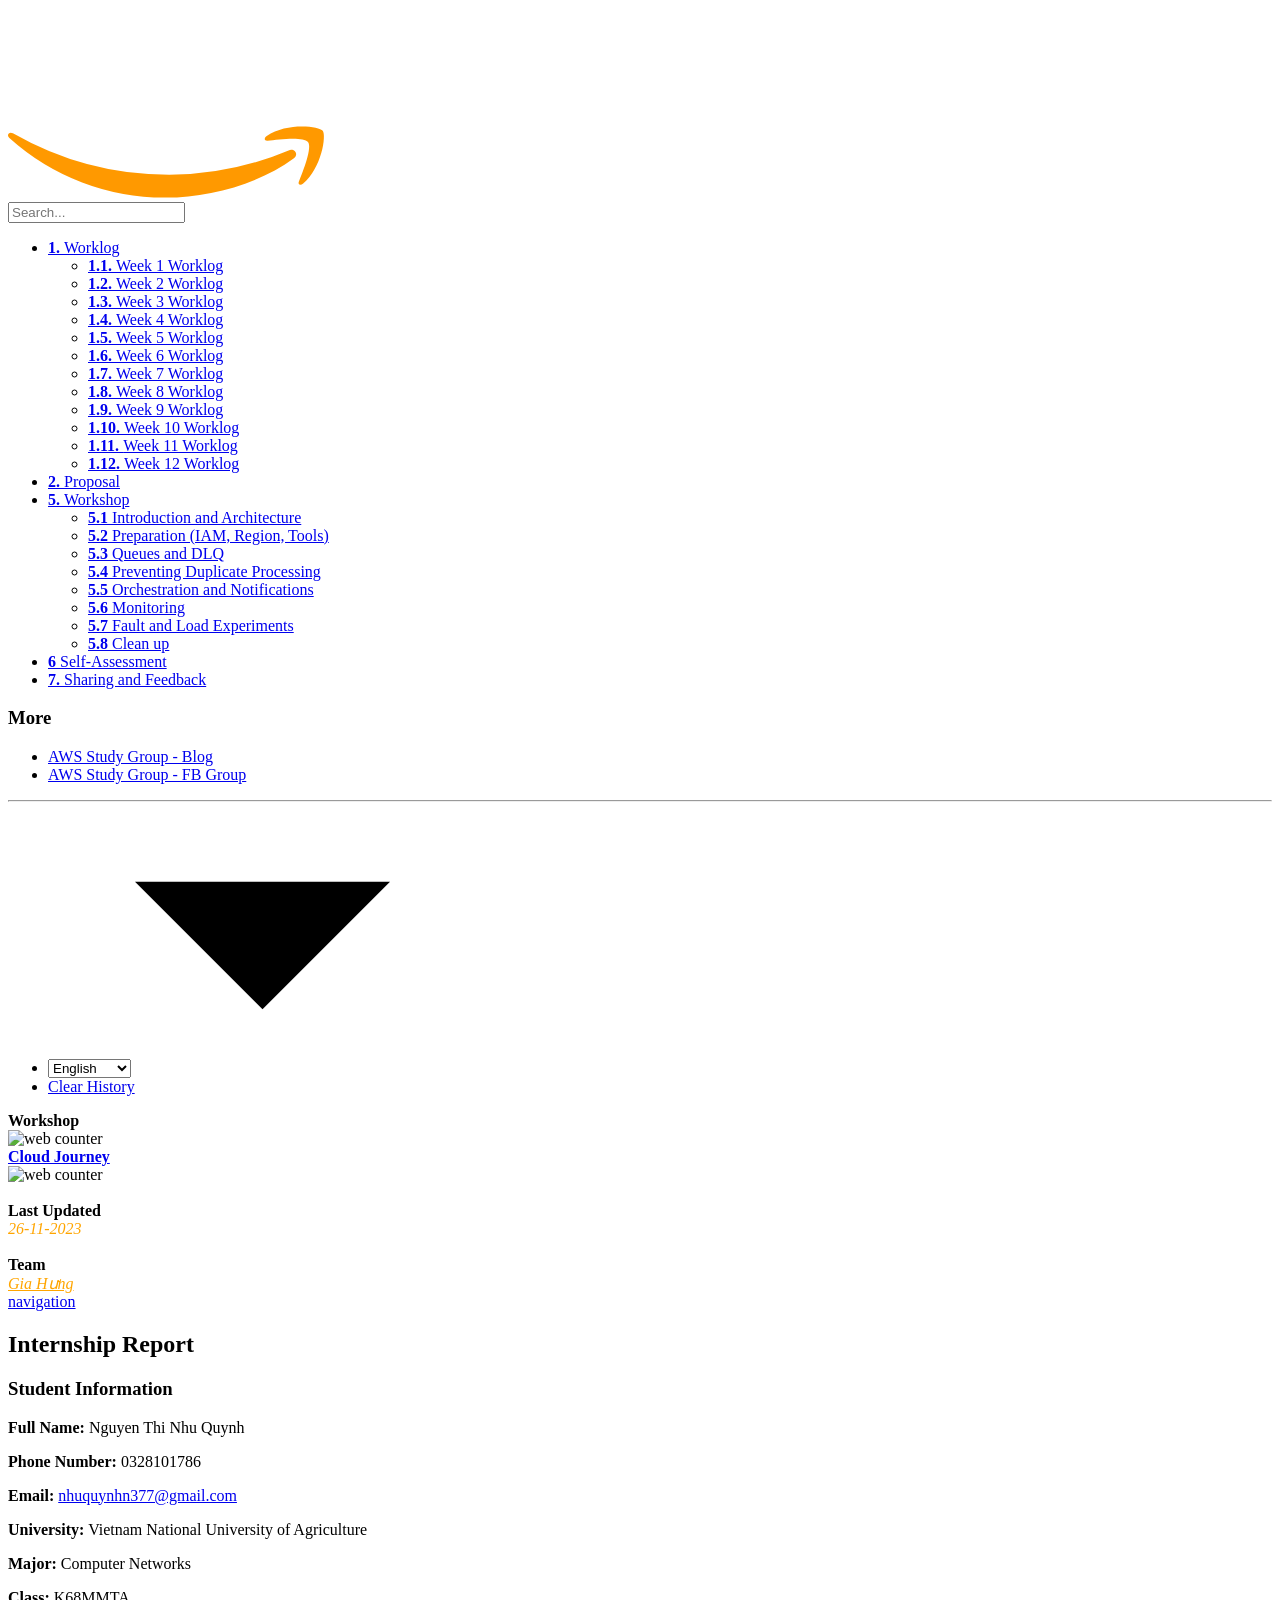
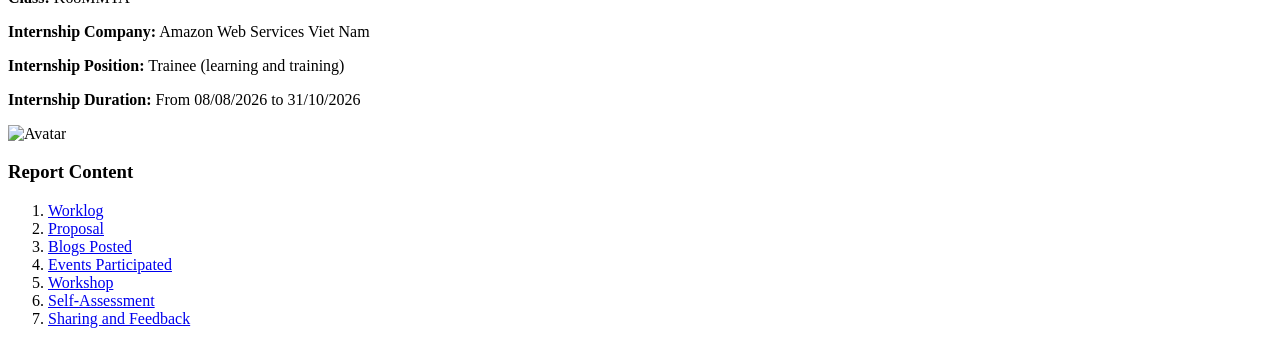
==== public/index.html @ 9fc56b3e "Initial commit: internship report" ====
<!DOCTYPE html>
<html lang="en" class="js csstransforms3d">
  <head><script src="/livereload.js?mindelay=10&amp;v=2&amp;port=1313&amp;path=livereload" data-no-instant defer></script>
    <meta charset="utf-8">
    <meta name="viewport" content="width=device-width, initial-scale=1.0">
    <meta name="generator" content="Hugo 0.169.0">
    <meta name="description" content="">
<meta name="author" content="journeyoftheaverageguy@gmail.com">

    <link rel="icon" href="/images/favicon.png" type="image/png">

    <title>Internship Report :: Internship Report.</title>

    
    <link href="/css/nucleus.css?1794845434" rel="stylesheet">
    <link href="/css/fontawesome-all.min.css?1794845434" rel="stylesheet">
    <link href="/css/hybrid.css?1794845434" rel="stylesheet">
    <link href="/css/featherlight.min.css?1794845434" rel="stylesheet">
    <link href="/css/perfect-scrollbar.min.css?1794845434" rel="stylesheet">
    <link href="/css/auto-complete.css?1794845434" rel="stylesheet">
    <link href="/css/atom-one-dark-reasonable.css?1794845434" rel="stylesheet">
    <link href="/css/theme.css?1794845434" rel="stylesheet">
    <link href="/css/hugo-theme.css?1794845434" rel="stylesheet">
    
    <link href="/css/theme-workshop.css?1794845434" rel="stylesheet">
    
    

    <script src="/js/jquery-3.3.1.min.js?1794845434"></script>

    <style>
      :root #header + #content > #left > #rlblock_left{
          display:none !important;
      }
      
    </style>
    
  </head>
  <body class="" data-url="/">
    <nav id="sidebar" class="showVisitedLinks">



  <div id="header-wrapper">
    <div id="header">
      <a id="logo" href="/">

<svg id="Layer_1" data-name="Layer 1" xmlns="http://www.w3.org/2000/svg" viewBox="0 0 60 30" width="30%"><defs><style>.cls-1{fill:#fff;}.cls-2{fill:#f90;fill-rule:evenodd;}</style></defs><title>AWS-Logo_White-Color</title><path class="cls-1" d="M14.09,10.85a4.7,4.7,0,0,0,.19,1.48,7.73,7.73,0,0,0,.54,1.19.77.77,0,0,1,.12.38.64.64,0,0,1-.32.49l-1,.7a.83.83,0,0,1-.44.15.69.69,0,0,1-.49-.23,3.8,3.8,0,0,1-.6-.77q-.25-.42-.51-1a6.14,6.14,0,0,1-4.89,2.3,4.54,4.54,0,0,1-3.32-1.19,4.27,4.27,0,0,1-1.22-3.2A4.28,4.28,0,0,1,3.61,7.75,6.06,6.06,0,0,1,7.69,6.46a12.47,12.47,0,0,1,1.76.13q.92.13,1.91.36V5.73a3.65,3.65,0,0,0-.79-2.66A3.81,3.81,0,0,0,7.86,2.3a7.71,7.71,0,0,0-1.79.22,12.78,12.78,0,0,0-1.79.57,4.55,4.55,0,0,1-.58.22l-.26,0q-.35,0-.35-.52V2a1.09,1.09,0,0,1,.12-.58,1.2,1.2,0,0,1,.47-.35A10.88,10.88,0,0,1,5.77.32,10.19,10.19,0,0,1,8.36,0a6,6,0,0,1,4.35,1.35,5.49,5.49,0,0,1,1.38,4.09ZM7.34,13.38a5.36,5.36,0,0,0,1.72-.31A3.63,3.63,0,0,0,10.63,12,2.62,2.62,0,0,0,11.19,11a5.63,5.63,0,0,0,.16-1.44v-.7a14.35,14.35,0,0,0-1.53-.28,12.37,12.37,0,0,0-1.56-.1,3.84,3.84,0,0,0-2.47.67A2.34,2.34,0,0,0,5,11a2.35,2.35,0,0,0,.61,1.76A2.4,2.4,0,0,0,7.34,13.38Zm13.35,1.8a1,1,0,0,1-.64-.16,1.3,1.3,0,0,1-.35-.65L15.81,1.51a3,3,0,0,1-.15-.67.36.36,0,0,1,.41-.41H17.7a1,1,0,0,1,.65.16,1.4,1.4,0,0,1,.33.65l2.79,11,2.59-11A1.17,1.17,0,0,1,24.39.6a1.1,1.1,0,0,1,.67-.16H26.4a1.1,1.1,0,0,1,.67.16,1.17,1.17,0,0,1,.32.65L30,12.39,32.88,1.25A1.39,1.39,0,0,1,33.22.6a1,1,0,0,1,.65-.16h1.54a.36.36,0,0,1,.41.41,1.36,1.36,0,0,1,0,.26,3.64,3.64,0,0,1-.12.41l-4,12.86a1.3,1.3,0,0,1-.35.65,1,1,0,0,1-.64.16H29.25a1,1,0,0,1-.67-.17,1.26,1.26,0,0,1-.32-.67L25.67,3.64,23.11,14.34a1.26,1.26,0,0,1-.32.67,1,1,0,0,1-.67.17Zm21.36.44a11.28,11.28,0,0,1-2.56-.29,7.44,7.44,0,0,1-1.92-.67,1,1,0,0,1-.61-.93v-.84q0-.52.38-.52a.9.9,0,0,1,.31.06l.42.17a8.77,8.77,0,0,0,1.83.58,9.78,9.78,0,0,0,2,.2,4.48,4.48,0,0,0,2.43-.55,1.76,1.76,0,0,0,.86-1.57,1.61,1.61,0,0,0-.45-1.16A4.29,4.29,0,0,0,43,9.22l-2.41-.76A5.15,5.15,0,0,1,38,6.78a3.94,3.94,0,0,1-.83-2.41,3.7,3.7,0,0,1,.45-1.85,4.47,4.47,0,0,1,1.19-1.37A5.27,5.27,0,0,1,40.51.29,7.4,7.4,0,0,1,42.6,0a8.87,8.87,0,0,1,1.12.07q.57.07,1.08.19t.95.26a4.27,4.27,0,0,1,.7.29,1.59,1.59,0,0,1,.49.41.94.94,0,0,1,.15.55v.79q0,.52-.38.52a1.76,1.76,0,0,1-.64-.2,7.74,7.74,0,0,0-3.2-.64,4.37,4.37,0,0,0-2.21.47,1.6,1.6,0,0,0-.79,1.48,1.58,1.58,0,0,0,.49,1.18,4.94,4.94,0,0,0,1.83.92L44.55,7a5.08,5.08,0,0,1,2.57,1.6A3.76,3.76,0,0,1,47.9,11a4.21,4.21,0,0,1-.44,1.93,4.4,4.4,0,0,1-1.21,1.47,5.43,5.43,0,0,1-1.85.93A8.25,8.25,0,0,1,42.05,15.62Z"></path><path class="cls-2" d="M45.19,23.81C39.72,27.85,31.78,30,25,30A36.64,36.64,0,0,1,.22,20.57c-.51-.46-.06-1.09.56-.74A49.78,49.78,0,0,0,25.53,26.4,49.23,49.23,0,0,0,44.4,22.53C45.32,22.14,46.1,23.14,45.19,23.81Z"></path><path class="cls-2" d="M47.47,21.21c-.7-.9-4.63-.42-6.39-.21-.53.06-.62-.4-.14-.74,3.13-2.2,8.27-1.57,8.86-.83s-.16,5.89-3.09,8.35c-.45.38-.88.18-.68-.32C46.69,25.8,48.17,22.11,47.47,21.21Z"></path></svg>

</a>

    </div>
    
        <div class="searchbox">
    <label for="search-by"><i class="fas fa-search"></i></label>
    <input data-search-input id="search-by" type="search" placeholder="Search...">
    <span data-search-clear=""><i class="fas fa-times"></i></span>
</div>

<script type="text/javascript" src="/js/lunr.min.js?1794845434"></script>
<script type="text/javascript" src="/js/auto-complete.js?1794845434"></script>
<script type="text/javascript">
    
        var baseurl = "http:\/\/localhost:1313\/";
    
</script>
<script type="text/javascript" src="/js/search.js?1794845434"></script>

    
  </div>

    <div class="highlightable">
    <ul class="topics">

        
          
          




 
  
    
    <li data-nav-id="/1-worklog/" title="Worklog" class="dd-item 
        
        
        
        ">
      <a href="/1-worklog/">
          <b> 1. </b> Worklog
          
            <i class="fas fa-check read-icon"></i>
          
      </a>
      
      
        <ul>
          
          
            
          
          
          
        
          
            
            




 
  
    
    <li data-nav-id="/1-worklog/1.1-week1-worklog/" title="Week 1 Worklog" class="dd-item 
        
        
        
        ">
      <a href="/1-worklog/1.1-week1-worklog/">
           <b> 1.1. </b> Week 1 Worklog
          
            <i class="fas fa-check read-icon"></i>
          
      </a>
      
              
    </li>
  
 

            
          
            
            




 
  
    
    <li data-nav-id="/1-worklog/1.2-week2-worklog/" title="Week 2 Worklog" class="dd-item 
        
        
        
        ">
      <a href="/1-worklog/1.2-week2-worklog/">
           <b> 1.2. </b> Week 2 Worklog
          
            <i class="fas fa-check read-icon"></i>
          
      </a>
      
              
    </li>
  
 

            
          
            
            




 
  
    
    <li data-nav-id="/1-worklog/1.3-week3-worklog/" title="Week 3 Worklog" class="dd-item 
        
        
        
        ">
      <a href="/1-worklog/1.3-week3-worklog/">
           <b> 1.3. </b> Week 3 Worklog
          
            <i class="fas fa-check read-icon"></i>
          
      </a>
      
              
    </li>
  
 

            
          
            
            




 
  
    
    <li data-nav-id="/1-worklog/1.4-week4-worklog/" title="Week 4 Worklog" class="dd-item 
        
        
        
        ">
      <a href="/1-worklog/1.4-week4-worklog/">
           <b> 1.4. </b> Week 4 Worklog
          
            <i class="fas fa-check read-icon"></i>
          
      </a>
      
              
    </li>
  
 

            
          
            
            




 
  
    
    <li data-nav-id="/1-worklog/1.5-week5-worklog/" title="Week 5 Worklog" class="dd-item 
        
        
        
        ">
      <a href="/1-worklog/1.5-week5-worklog/">
           <b> 1.5. </b> Week 5 Worklog
          
            <i class="fas fa-check read-icon"></i>
          
      </a>
      
              
    </li>
  
 

            
          
            
            




 
  
    
    <li data-nav-id="/1-worklog/1.6-week6-worklog/" title="Week 6 Worklog" class="dd-item 
        
        
        
        ">
      <a href="/1-worklog/1.6-week6-worklog/">
           <b> 1.6. </b> Week 6 Worklog
          
            <i class="fas fa-check read-icon"></i>
          
      </a>
      
              
    </li>
  
 

            
          
            
            




 
  
    
      <li data-nav-id="/1-worklog/1.7-week7-worklog/1.7-week_index/" title="Week 7 Worklog" class="dd-item ">
        <a href="/1-worklog/1.7-week7-worklog/1.7-week_index/">
         <b> 1.7. </b> Week 7 Worklog
        <i class="fas fa-check read-icon"></i>
        </a>
    </li>
     
  
 

            
          
            
            




 
  
    
    <li data-nav-id="/1-worklog/1.8-week8-worklog/" title="Week 8 Worklog" class="dd-item 
        
        
        
        ">
      <a href="/1-worklog/1.8-week8-worklog/">
           <b> 1.8. </b> Week 8 Worklog
          
            <i class="fas fa-check read-icon"></i>
          
      </a>
      
              
    </li>
  
 

            
          
            
            




 
  
    
    <li data-nav-id="/1-worklog/1.9-week9-worklog/" title="Week 9 Worklog" class="dd-item 
        
        
        
        ">
      <a href="/1-worklog/1.9-week9-worklog/">
           <b> 1.9. </b> Week 9 Worklog
          
            <i class="fas fa-check read-icon"></i>
          
      </a>
      
              
    </li>
  
 

            
          
            
            




 
  
    
    <li data-nav-id="/1-worklog/1.10-week10-worklog/" title="Week 10 Worklog" class="dd-item 
        
        
        
        ">
      <a href="/1-worklog/1.10-week10-worklog/">
           <b> 1.10. </b> Week 10 Worklog
          
            <i class="fas fa-check read-icon"></i>
          
      </a>
      
              
    </li>
  
 

            
          
            
            




 
  
    
    <li data-nav-id="/1-worklog/1.11-week11-worklog/" title="Week 11 Worklog" class="dd-item 
        
        
        
        ">
      <a href="/1-worklog/1.11-week11-worklog/">
           <b> 1.11. </b> Week 11 Worklog
          
            <i class="fas fa-check read-icon"></i>
          
      </a>
      
              
    </li>
  
 

            
          
            
            




 
  
    
    <li data-nav-id="/1-worklog/1.12-week12-worklog/" title="Week 12 Worklog" class="dd-item 
        
        
        
        ">
      <a href="/1-worklog/1.12-week12-worklog/">
           <b> 1.12. </b> Week 12 Worklog
          
            <i class="fas fa-check read-icon"></i>
          
      </a>
      
              
    </li>
  
 

            
          
        
        </ul>
              
    </li>
  
 

          
          




 
  
    
    <li data-nav-id="/2-proposal/" title="Proposal" class="dd-item 
        
        
        
        ">
      <a href="/2-proposal/">
           <b> 2. </b> Proposal
          
            <i class="fas fa-check read-icon"></i>
          
      </a>
      
              
    </li>
  
 

          
          




 
  
    
    <li data-nav-id="/5-workshop/" title="Workshop" class="dd-item 
        
        
        
        ">
      <a href="/5-workshop/">
           <b> 5. </b> Workshop
          
            <i class="fas fa-check read-icon"></i>
          
      </a>
      
      
        <ul>
          
          
            
          
          
          
        
          
            
            




 
  
    
    <li data-nav-id="/5-workshop/5.1-introduction/" title="Introduction and Architecture" class="dd-item 
        
        
        
        ">
      <a href="/5-workshop/5.1-introduction/">
           <b> 5.1 </b> Introduction and Architecture
          
            <i class="fas fa-check read-icon"></i>
          
      </a>
      
              
    </li>
  
 

            
          
            
            




 
  
    
    <li data-nav-id="/5-workshop/5.2-prerequisite/" title="Preparation (IAM, Region, Tools)" class="dd-item 
        
        
        
        ">
      <a href="/5-workshop/5.2-prerequisite/">
           <b> 5.2 </b> Preparation (IAM, Region, Tools)
          
            <i class="fas fa-check read-icon"></i>
          
      </a>
      
              
    </li>
  
 

            
          
            
            




 
  
    
    <li data-nav-id="/5-workshop/5.3-sqs-dlq/" title="Queues and DLQ" class="dd-item 
        
        
        
        ">
      <a href="/5-workshop/5.3-sqs-dlq/">
           <b> 5.3 </b> Queues and DLQ
          
            <i class="fas fa-check read-icon"></i>
          
      </a>
      
              
    </li>
  
 

            
          
            
            




 
  
    
    <li data-nav-id="/5-workshop/5.4-idempotency/" title="Preventing Duplicate Processing" class="dd-item 
        
        
        
        ">
      <a href="/5-workshop/5.4-idempotency/">
           <b> 5.4 </b> Preventing Duplicate Processing
          
            <i class="fas fa-check read-icon"></i>
          
      </a>
      
              
    </li>
  
 

            
          
            
            




 
  
    
    <li data-nav-id="/5-workshop/5.5-orchestration/" title="Orchestration and Notifications" class="dd-item 
        
        
        
        ">
      <a href="/5-workshop/5.5-orchestration/">
           <b> 5.5 </b> Orchestration and Notifications
          
            <i class="fas fa-check read-icon"></i>
          
      </a>
      
              
    </li>
  
 

            
          
            
            




 
  
    
    <li data-nav-id="/5-workshop/5.6-monitoring/" title="Monitoring" class="dd-item 
        
        
        
        ">
      <a href="/5-workshop/5.6-monitoring/">
           <b> 5.6 </b> Monitoring
          
            <i class="fas fa-check read-icon"></i>
          
      </a>
      
              
    </li>
  
 

            
          
            
            




 
  
    
    <li data-nav-id="/5-workshop/5.7-experiment/" title="Fault and Load Experiments" class="dd-item 
        
        
        
        ">
      <a href="/5-workshop/5.7-experiment/">
           <b> 5.7 </b> Fault and Load Experiments
          
            <i class="fas fa-check read-icon"></i>
          
      </a>
      
              
    </li>
  
 

            
          
            
            




 
  
    
    <li data-nav-id="/5-workshop/5.8-clean-up/" title="Clean up" class="dd-item 
        
        
        
        ">
      <a href="/5-workshop/5.8-clean-up/">
           <b> 5.8 </b> Clean up
          
            <i class="fas fa-check read-icon"></i>
          
      </a>
      
              
    </li>
  
 

            
          
        
        </ul>
              
    </li>
  
 

          
          




 
  
    
    <li data-nav-id="/6-self-assessment/" title="Self-Assessment" class="dd-item 
        
        
        
        ">
      <a href="/6-self-assessment/">
           <b> 6 </b> Self-Assessment
          
            <i class="fas fa-check read-icon"></i>
          
      </a>
      
              
    </li>
  
 

          
          




 
  
    
    <li data-nav-id="/7-sharing-and-feedback/" title="Sharing and Feedback" class="dd-item 
        
        
        
        ">
      <a href="/7-sharing-and-feedback/">
           <b> 7. </b> Sharing and Feedback
          
            <i class="fas fa-check read-icon"></i>
          
      </a>
      
              
    </li>
  
 

          
         
    </ul>

    
    
      <section id="shortcuts">
        <h3>More</h3>
        <ul>
          
              <li> 
                  <a class="padding" href="https://aws.amazon.com/blogs"><i class='fab fa-aws'></i> AWS Study Group - Blog</a>
              </li>
          
              <li> 
                  <a class="padding" href="https://www.facebook.com/groups/awsstudygroupfcj"><i class='fab fa-facebook'></i> AWS Study Group - FB Group</a>
              </li>
          
        </ul>
      </section>
    

    
    <section id="prefooter">
      <hr/>
      <ul>
      
        <li>
          <a class="padding">
            <i class="fas fa-language fa-fw"></i>
          <div class="select-style">
            <select id="select-language" onchange="location = this.value;">
          
          
          
              
              
                  
                    
                    
                      <option id="en" value="http://localhost:1313/" selected>English</option>
                    
                  
              
                  
              
          
              
              
                  
              
                  
                    
                    
                      <option id="vi" value="http://localhost:1313/vi/">Tiếng Việt</option>
                    
                  
              
          
        </select>
        <svg version="1.1" id="Capa_1" xmlns="http://www.w3.org/2000/svg" xmlns:xlink="http://www.w3.org/1999/xlink" x="0px" y="0px"
          width="255px" height="255px" viewBox="0 0 255 255" style="enable-background:new 0 0 255 255;" xml:space="preserve">
          <g>
            <g id="arrow-drop-down">
              <polygon points="0,63.75 127.5,191.25 255,63.75 		" />
            </g>
          </g>
        </svg>
        </div>
        </a>
        </li>
      
      
      
        <li><a class="padding" href="#" data-clear-history-toggle=""><i class="fas fa-history fa-fw"></i> Clear History</a></li>
      
      </ul>
    </section>
    
    <section id="footer">
      <left>
    
     <b> Workshop</b> <br>
    <img src="https://hitwebcounter.com/counter/counter.php?page=7830891&style=0038&nbdigits=9&type=page&initCount=0" title="Migrate" Alt="web counter"   border="0" /></a>  <br>
     <b> <a href="https://cloudjourney.awsstudygroup.com/">Cloud Journey</a></b> <br>
    <img src="https://hitwebcounter.com/counter/counter.php?page=7830807&style=0038&nbdigits=9&type=page&initCount=0" title="Total CLoud Journey" Alt="web counter"   border="0"   />
     
</left>
<left>
    <br>
    <br>
        <b> Last Updated </b> <br>
        <i><font color=orange>26-11-2023</font></i>
    </left>
    <left>
        <br>
        <br>
            <b> Team </b> <br>
           
            <i>
                <a href="https://www.linkedin.com/in/jotaguy"  style="color:orange">Gia Hưng</a>
        </i>
        </left>

<script async defer src="https://buttons.github.io/buttons.js"></script>

    </section>
  </div>
</nav>




        <section id="body">
        <div id="overlay"></div>
        <div class="padding highlightable">
              
        <div id="head-tags">
        
        </div>
        
        <div id="body-inner">
          

        

<span id="sidebar-toggle-span">
<a href="#" id="sidebar-toggle" data-sidebar-toggle=""><i class="fas fa-bars"></i> navigation</a>
</span>

 
<h1 id="internship-report">Internship Report</h1>
<h3 id="student-information">Student Information</h3>
<p><strong>Full Name:</strong> Nguyen Thi Nhu Quynh</p>
<p><strong>Phone Number:</strong> 0328101786</p>
<p><strong>Email:</strong> <a href="mailto:nhuquynhn377@gmail.com">nhuquynhn377@gmail.com</a></p>
<p><strong>University:</strong> Vietnam National University of Agriculture</p>
<p><strong>Major:</strong> Computer Networks</p>
<p><strong>Class:</strong> K68MMTA</p>
<p><strong>Internship Company:</strong> Amazon Web Services Viet Nam</p>
<p><strong>Internship Position:</strong> Trainee (learning and training)</p>
<p><strong>Internship Duration:</strong> From 08/08/2026 to 31/10/2026</p>
<p><img src="/images/avatar/avatar.jpg" alt="Avatar"></p>
<h3 id="report-content">Report Content</h3>
<ol>
<li><a href="/1-worklog/">Worklog</a></li>
<li><a href="/2-proposal/">Proposal</a></li>
<li><a href="3-blogsposted/">Blogs Posted</a></li>
<li><a href="4-eventsparticipated/">Events Participated</a></li>
<li><a href="/5-workshop/">Workshop</a></li>
<li><a href="/6-self-assessment/">Self-Assessment</a></li>
<li><a href="7-sharing-feedback/">Sharing and Feedback</a></li>
</ol>
	
  
        
        </div> 
        

      </div>

    <div id="navigation">
        
        
        
        
            
            
                
                    
                    
                
                

                    
                    
                        
                    
                    

                    
                        
            
            
                
                    
                        
                        
                    
                
                

                    
                    
                        
                    
                    

                    
                        
            
            
                
                    
                
                

                    
                    
                    

                    
            
        
                    
                        
            
            
                
                    
                
                

                    
                    
                    

                    
            
        
                    
                        
            
            
                
                    
                
                

                    
                    
                    

                    
            
        
                    
                        
            
            
                
                    
                
                

                    
                    
                    

                    
            
        
                    
                        
            
            
                
                    
                
                

                    
                    
                    

                    
            
        
                    
                        
            
            
                
                    
                
                

                    
                    
                    

                    
            
        
                    
                        
            
            
                
                    
                
                

                    
                    
                    

                    
            
        
                    
                        
            
            
                
                    
                
                

                    
                    
                    

                    
            
        
                    
                        
            
            
                
                    
                
                

                    
                    
                    

                    
            
        
                    
                        
            
            
                
                    
                
                

                    
                    
                    

                    
            
        
                    
                        
            
            
                
                    
                
                

                    
                    
                    

                    
            
        
                    
                        
            
            
                
                    
                
                

                    
                    
                    

                    
            
        
                    
            
        
                    
                        
            
            
                
                    
                
                

                    
                    
                    

                    
            
        
                    
                        
            
            
                
                    
                
                

                    
                    
                        
                    
                    

                    
                        
            
            
                
                    
                
                

                    
                    
                    

                    
            
        
                    
                        
            
            
                
                    
                
                

                    
                    
                    

                    
            
        
                    
                        
            
            
                
                    
                
                

                    
                    
                    

                    
            
        
                    
                        
            
            
                
                    
                
                

                    
                    
                    

                    
            
        
                    
                        
            
            
                
                    
                
                

                    
                    
                    

                    
            
        
                    
                        
            
            
                
                    
                
                

                    
                    
                    

                    
            
        
                    
                        
            
            
                
                    
                
                

                    
                    
                    

                    
            
        
                    
                        
            
            
                
                    
                
                

                    
                    
                    

                    
            
        
                    
            
        
                    
                        
            
            
                
                    
                
                

                    
                    
                    

                    
            
        
                    
                        
            
            
                
                    
                
                

                    
                    
                    

                    
            
        
                    
            
        
        
        


	 
	 
		
		
			<a class="nav nav-next" href="/1-worklog/" title="Worklog" style="margin-right: 0px;"><i class="fa fa-chevron-right"></i></a>
		
	
    </div>

    </section>
    
    <div style="left: -1000px; overflow: scroll; position: absolute; top: -1000px; border: none; box-sizing: content-box; height: 200px; margin: 0px; padding: 0px; width: 200px;">
      <div style="border: none; box-sizing: content-box; height: 200px; margin: 0px; padding: 0px; width: 200px;"></div>
    </div>
    <script src="/js/clipboard.min.js?1794845434"></script>
    <script src="/js/perfect-scrollbar.min.js?1794845434"></script>
    <script src="/js/perfect-scrollbar.jquery.min.js?1794845434"></script>
    <script src="/js/jquery.sticky.js?1794845434"></script>
    <script src="/js/featherlight.min.js?1794845434"></script>
    <script src="/js/highlight.pack.js?1794845434"></script>
    <script>hljs.initHighlightingOnLoad();</script>
    <script src="/js/modernizr.custom-3.6.0.js?1794845434"></script>
    <script src="/js/learn.js?1794845434"></script>
    <script src="/js/hugo-learn.js?1794845434"></script>

    <link href="/mermaid/mermaid.css?1794845434" rel="stylesheet" />
    <script src="/mermaid/mermaid.js?1794845434"></script>
    <script>
        mermaid.initialize({ startOnLoad: true });
    </script>
    <script>
  (function(i,s,o,g,r,a,m){i['GoogleAnalyticsObject']=r;i[r]=i[r]||function(){
  (i[r].q=i[r].q||[]).push(arguments)},i[r].l=1*new Date();a=s.createElement(o),
  m=s.getElementsByTagName(o)[0];a.async=1;a.src=g;m.parentNode.insertBefore(a,m)
  })(window,document,'script','https://www.google-analytics.com/analytics.js','ga');

  ga('create', 'UA-158079754-2', 'auto');
  ga('send', 'pageview');

</script>
  </body>
</html>
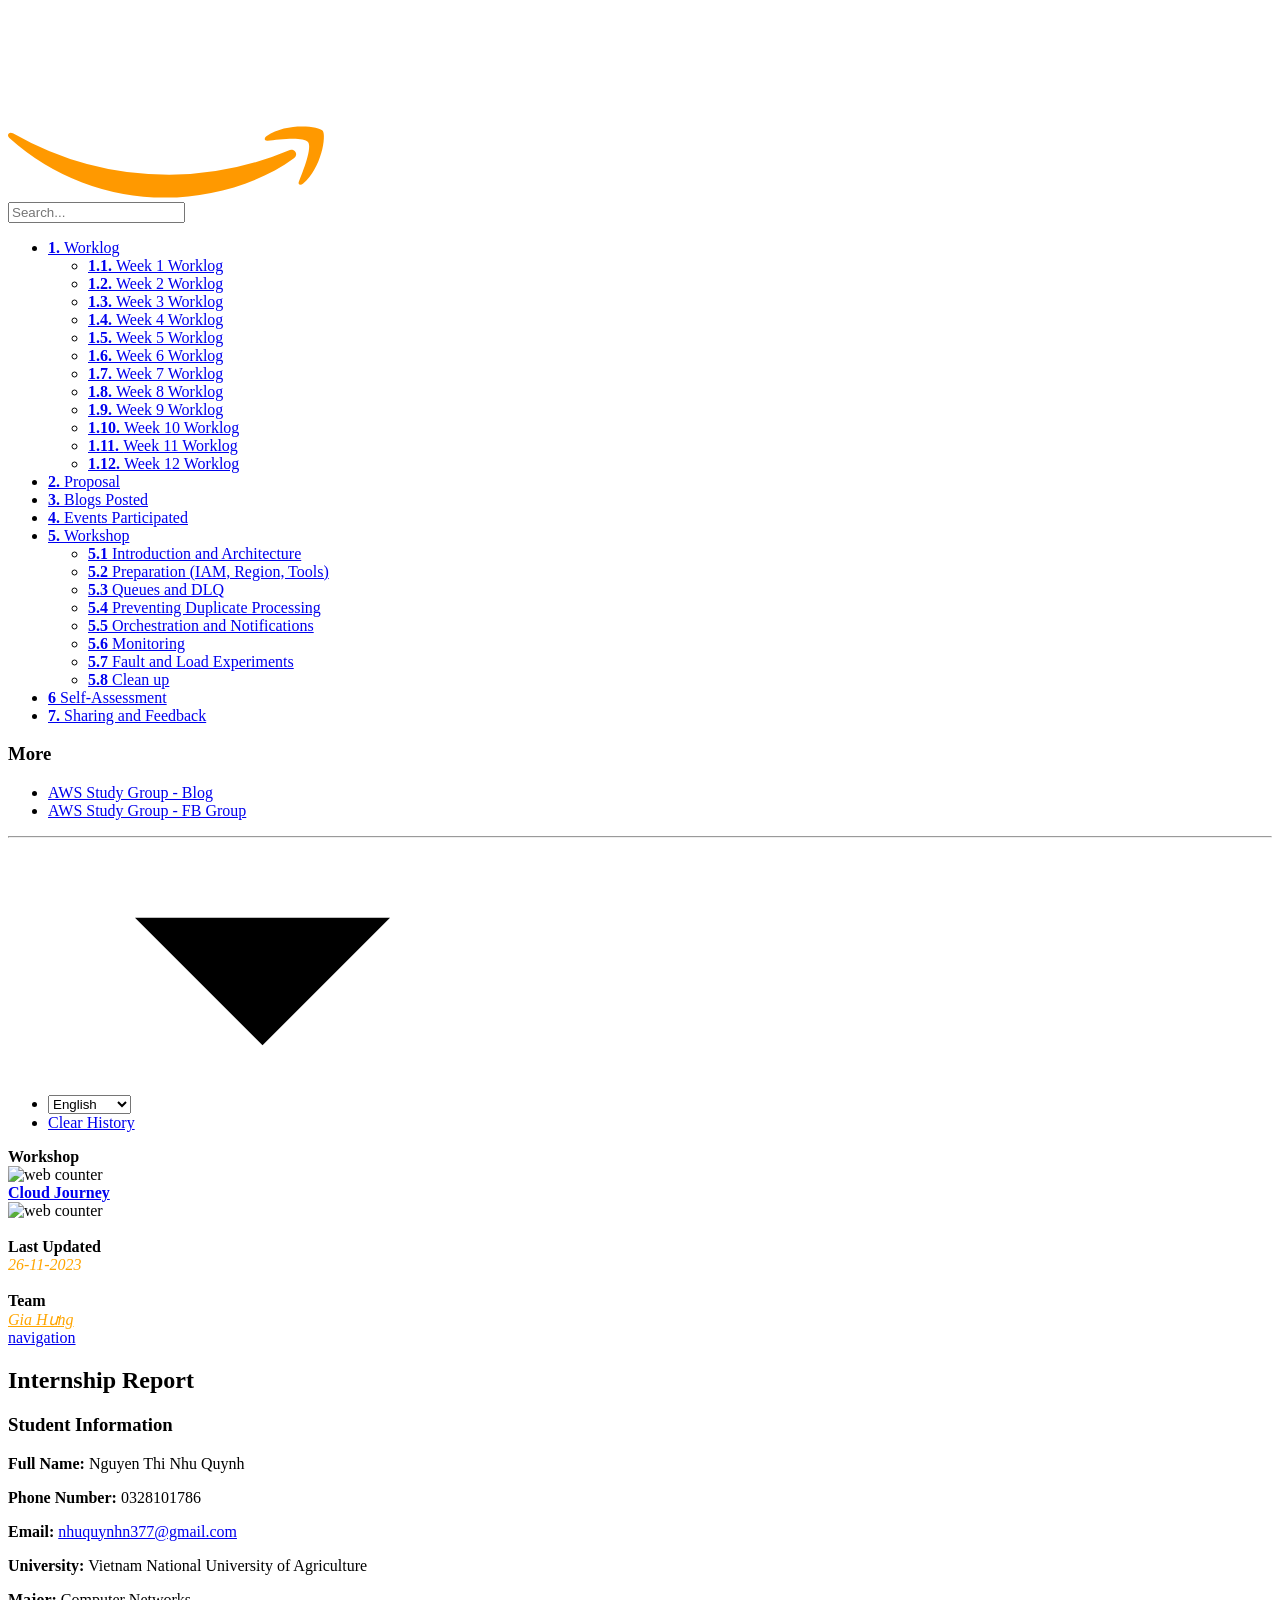
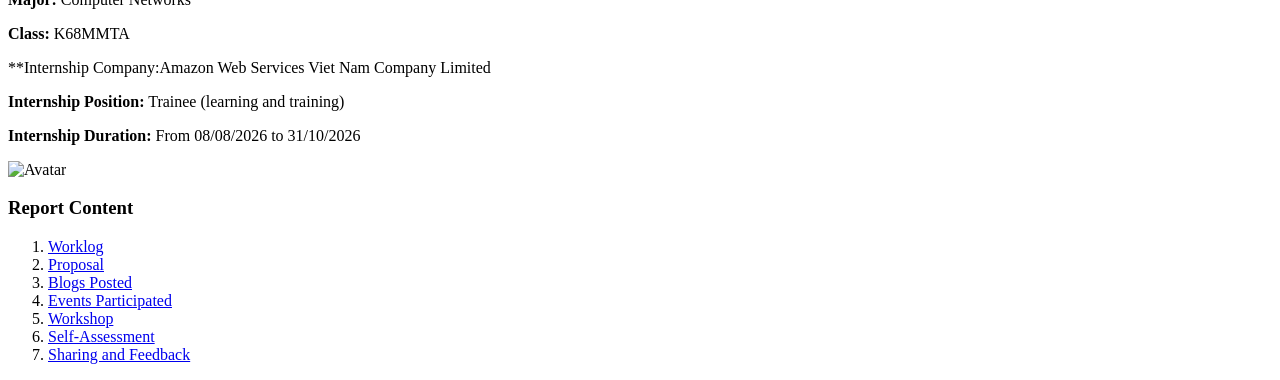
==== commit 4d0e9ab5: "cap nhat noi dung" ====
--- a/public/index.html
+++ b/public/index.html
@@ -12,21 +12,21 @@
     <title>Internship Report :: Internship Report.</title>
 
     
-    <link href="/css/nucleus.css?1794845434" rel="stylesheet">
-    <link href="/css/fontawesome-all.min.css?1794845434" rel="stylesheet">
-    <link href="/css/hybrid.css?1794845434" rel="stylesheet">
-    <link href="/css/featherlight.min.css?1794845434" rel="stylesheet">
-    <link href="/css/perfect-scrollbar.min.css?1794845434" rel="stylesheet">
-    <link href="/css/auto-complete.css?1794845434" rel="stylesheet">
-    <link href="/css/atom-one-dark-reasonable.css?1794845434" rel="stylesheet">
-    <link href="/css/theme.css?1794845434" rel="stylesheet">
-    <link href="/css/hugo-theme.css?1794845434" rel="stylesheet">
-    
-    <link href="/css/theme-workshop.css?1794845434" rel="stylesheet">
-    
-    
-
-    <script src="/js/jquery-3.3.1.min.js?1794845434"></script>
+    <link href="/css/nucleus.css?1795012763" rel="stylesheet">
+    <link href="/css/fontawesome-all.min.css?1795012763" rel="stylesheet">
+    <link href="/css/hybrid.css?1795012763" rel="stylesheet">
+    <link href="/css/featherlight.min.css?1795012763" rel="stylesheet">
+    <link href="/css/perfect-scrollbar.min.css?1795012763" rel="stylesheet">
+    <link href="/css/auto-complete.css?1795012763" rel="stylesheet">
+    <link href="/css/atom-one-dark-reasonable.css?1795012763" rel="stylesheet">
+    <link href="/css/theme.css?1795012763" rel="stylesheet">
+    <link href="/css/hugo-theme.css?1795012763" rel="stylesheet">
+    
+    <link href="/css/theme-workshop.css?1795012763" rel="stylesheet">
+    
+    
+
+    <script src="/js/jquery-3.3.1.min.js?1795012763"></script>
 
     <style>
       :root #header + #content > #left > #rlblock_left{
@@ -57,14 +57,14 @@
     <span data-search-clear=""><i class="fas fa-times"></i></span>
 </div>
 
-<script type="text/javascript" src="/js/lunr.min.js?1794845434"></script>
-<script type="text/javascript" src="/js/auto-complete.js?1794845434"></script>
+<script type="text/javascript" src="/js/lunr.min.js?1795012763"></script>
+<script type="text/javascript" src="/js/auto-complete.js?1795012763"></script>
 <script type="text/javascript">
     
         var baseurl = "http:\/\/localhost:1313\/";
     
 </script>
-<script type="text/javascript" src="/js/search.js?1794845434"></script>
+<script type="text/javascript" src="/js/search.js?1795012763"></script>
 
     
   </div>
@@ -455,7 +455,59 @@
         
         ">
       <a href="/2-proposal/">
-           <b> 2. </b> Proposal
+          <b> 2. </b>Proposal
+          
+            <i class="fas fa-check read-icon"></i>
+          
+      </a>
+      
+              
+    </li>
+  
+ 
+
+          
+          
+
+
+
+
+ 
+  
+    
+    <li data-nav-id="/3-blogposter/" title="Blogs Posted" class="dd-item 
+        
+        
+        
+        ">
+      <a href="/3-blogposter/">
+           <b> 3. </b> Blogs Posted
+          
+            <i class="fas fa-check read-icon"></i>
+          
+      </a>
+      
+              
+    </li>
+  
+ 
+
+          
+          
+
+
+
+
+ 
+  
+    
+    <li data-nav-id="/4-eventpatricipated/" title="Events Participated" class="dd-item 
+        
+        
+        
+        ">
+      <a href="/4-eventpatricipated/">
+           <b> 4. </b> Events Participated
           
             <i class="fas fa-check read-icon"></i>
           
@@ -919,7 +971,7 @@
 <p><strong>University:</strong> Vietnam National University of Agriculture</p>
 <p><strong>Major:</strong> Computer Networks</p>
 <p><strong>Class:</strong> K68MMTA</p>
-<p><strong>Internship Company:</strong> Amazon Web Services Viet Nam</p>
+<p>**Internship Company:Amazon Web Services Viet Nam Company Limited</p>
 <p><strong>Internship Position:</strong> Trainee (learning and training)</p>
 <p><strong>Internship Duration:</strong> From 08/08/2026 to 31/10/2026</p>
 <p><img src="/images/avatar/avatar.jpg" alt="Avatar"></p>
@@ -1200,6 +1252,38 @@
 
                     
                     
+                    
+
+                    
+            
+        
+                    
+                        
+            
+            
+                
+                    
+                
+                
+
+                    
+                    
+                    
+
+                    
+            
+        
+                    
+                        
+            
+            
+                
+                    
+                
+                
+
+                    
+                    
                         
                     
                     
@@ -1388,19 +1472,19 @@
     <div style="left: -1000px; overflow: scroll; position: absolute; top: -1000px; border: none; box-sizing: content-box; height: 200px; margin: 0px; padding: 0px; width: 200px;">
       <div style="border: none; box-sizing: content-box; height: 200px; margin: 0px; padding: 0px; width: 200px;"></div>
     </div>
-    <script src="/js/clipboard.min.js?1794845434"></script>
-    <script src="/js/perfect-scrollbar.min.js?1794845434"></script>
-    <script src="/js/perfect-scrollbar.jquery.min.js?1794845434"></script>
-    <script src="/js/jquery.sticky.js?1794845434"></script>
-    <script src="/js/featherlight.min.js?1794845434"></script>
-    <script src="/js/highlight.pack.js?1794845434"></script>
+    <script src="/js/clipboard.min.js?1795012763"></script>
+    <script src="/js/perfect-scrollbar.min.js?1795012763"></script>
+    <script src="/js/perfect-scrollbar.jquery.min.js?1795012763"></script>
+    <script src="/js/jquery.sticky.js?1795012763"></script>
+    <script src="/js/featherlight.min.js?1795012763"></script>
+    <script src="/js/highlight.pack.js?1795012763"></script>
     <script>hljs.initHighlightingOnLoad();</script>
-    <script src="/js/modernizr.custom-3.6.0.js?1794845434"></script>
-    <script src="/js/learn.js?1794845434"></script>
-    <script src="/js/hugo-learn.js?1794845434"></script>
-
-    <link href="/mermaid/mermaid.css?1794845434" rel="stylesheet" />
-    <script src="/mermaid/mermaid.js?1794845434"></script>
+    <script src="/js/modernizr.custom-3.6.0.js?1795012763"></script>
+    <script src="/js/learn.js?1795012763"></script>
+    <script src="/js/hugo-learn.js?1795012763"></script>
+
+    <link href="/mermaid/mermaid.css?1795012763" rel="stylesheet" />
+    <script src="/mermaid/mermaid.js?1795012763"></script>
     <script>
         mermaid.initialize({ startOnLoad: true });
     </script>
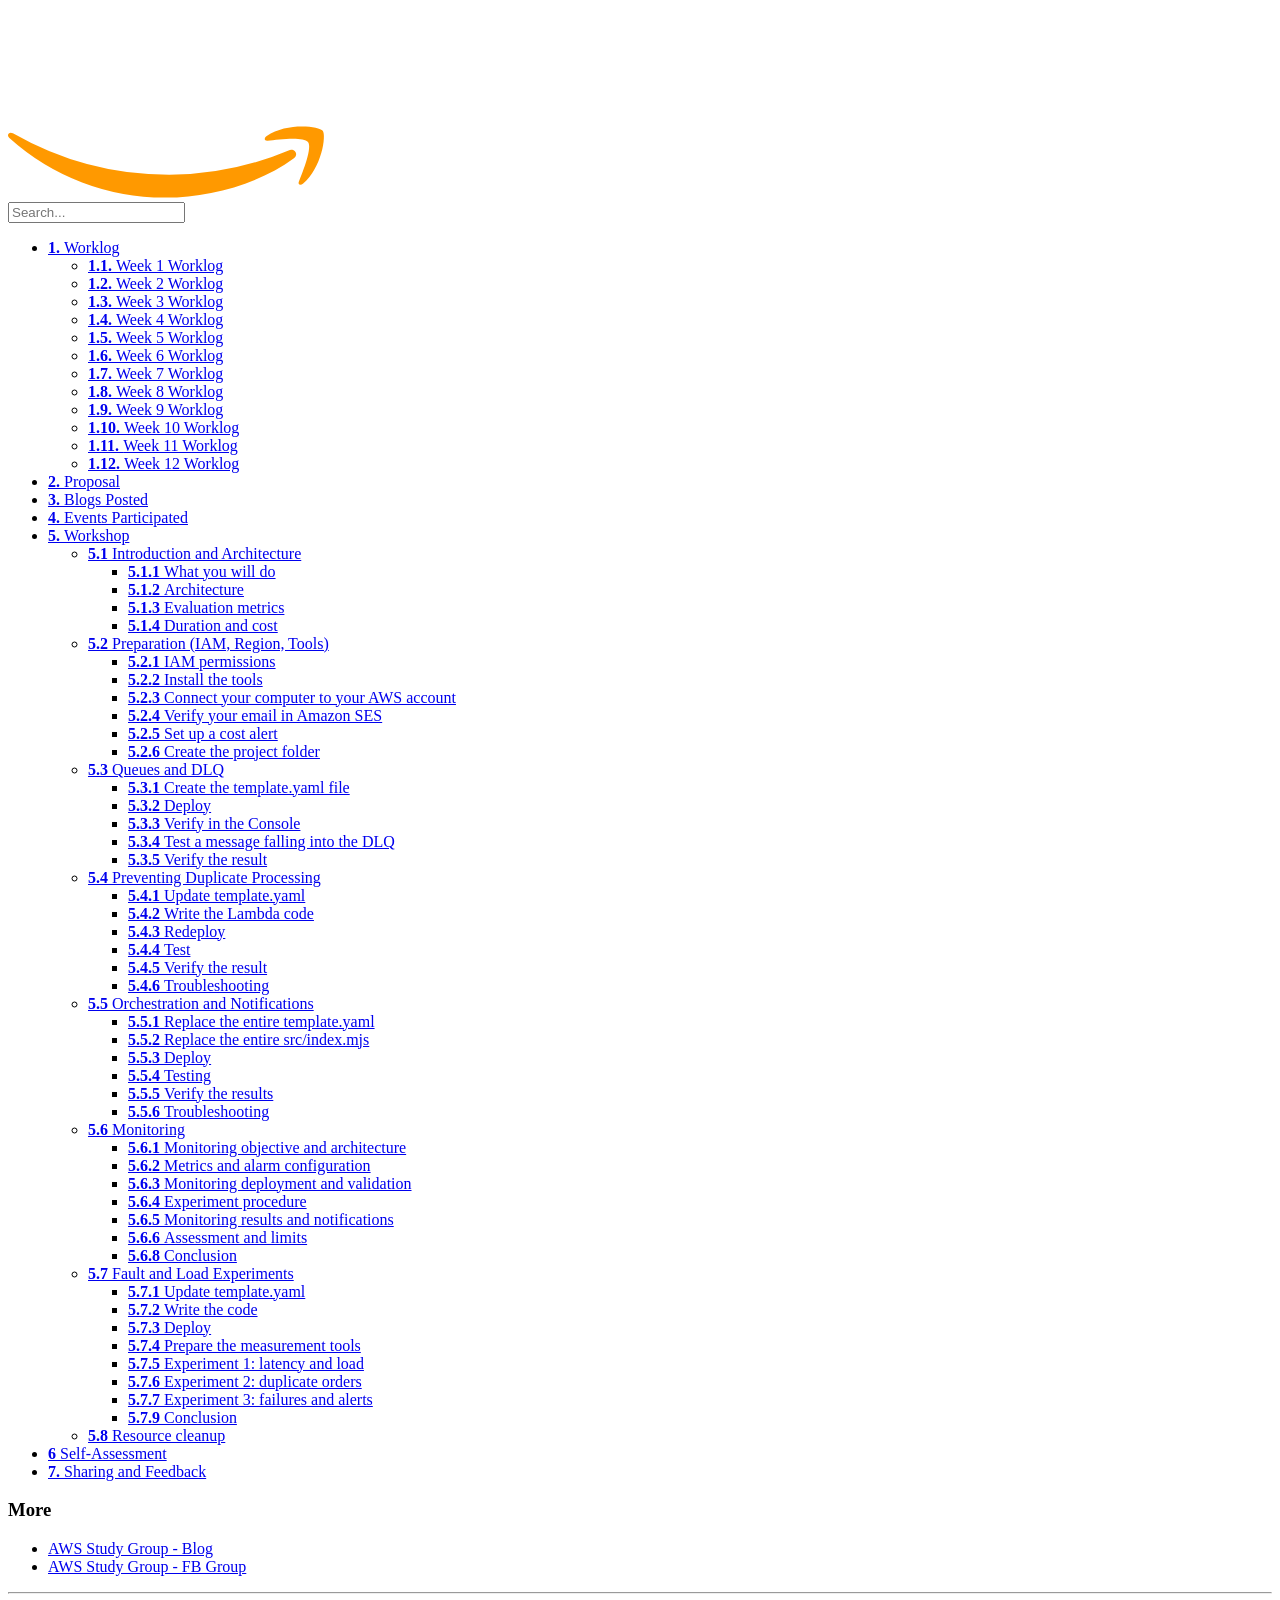
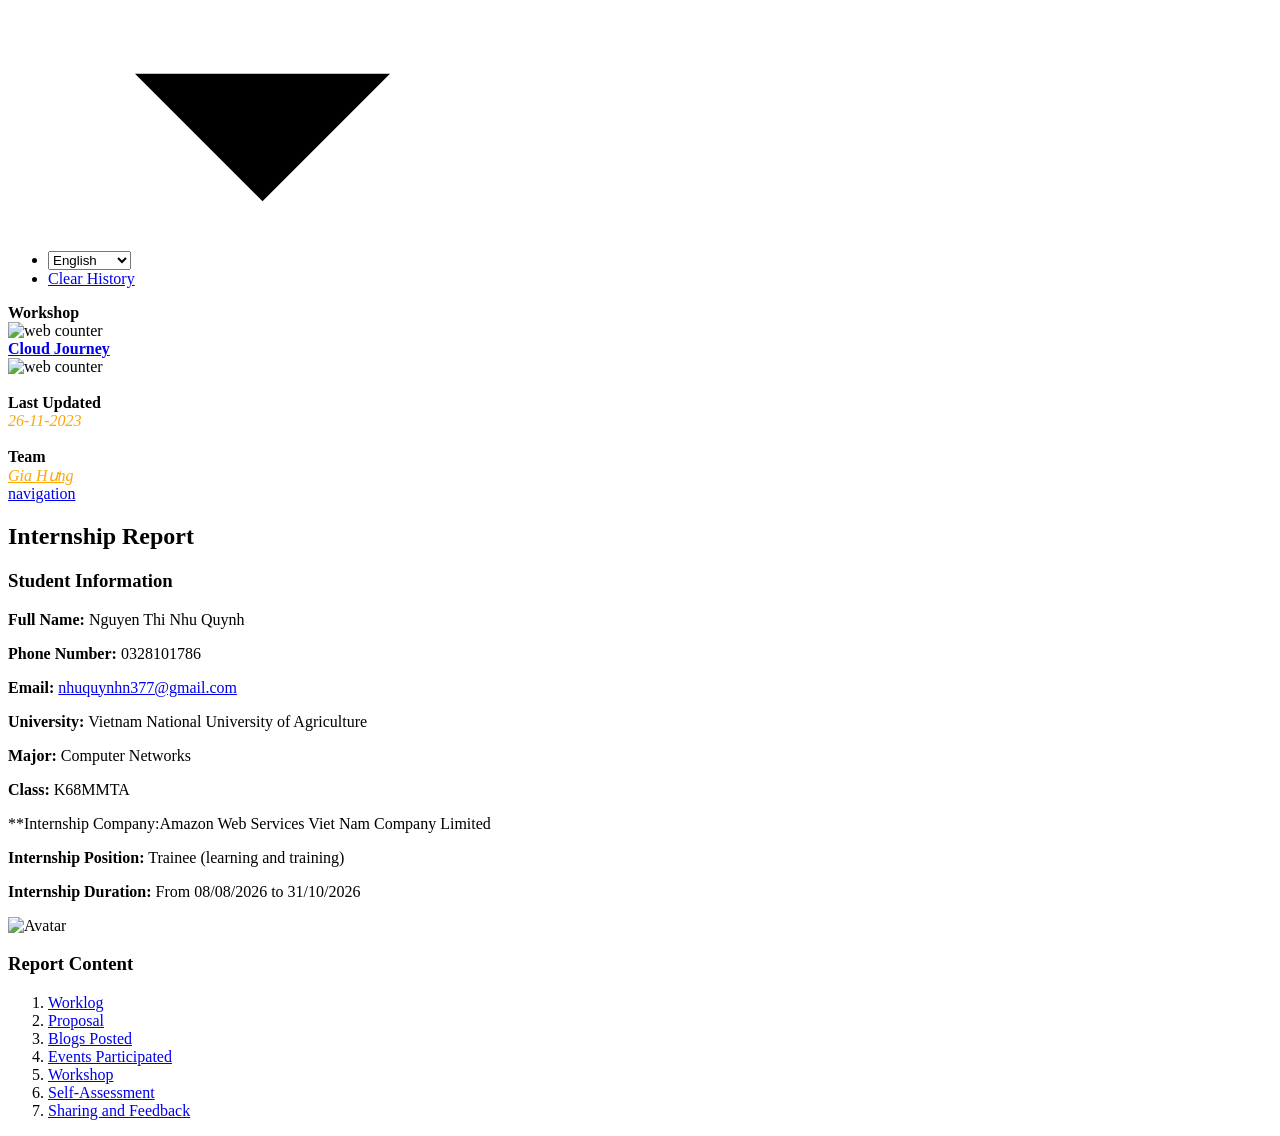
==== commit b102318f: "Add shortcodes moc-tong-quan, avatar, workshop-proof" ====
--- a/public/index.html
+++ b/public/index.html
@@ -12,21 +12,21 @@
     <title>Internship Report :: Internship Report.</title>
 
     
-    <link href="/css/nucleus.css?1795012763" rel="stylesheet">
-    <link href="/css/fontawesome-all.min.css?1795012763" rel="stylesheet">
-    <link href="/css/hybrid.css?1795012763" rel="stylesheet">
-    <link href="/css/featherlight.min.css?1795012763" rel="stylesheet">
-    <link href="/css/perfect-scrollbar.min.css?1795012763" rel="stylesheet">
-    <link href="/css/auto-complete.css?1795012763" rel="stylesheet">
-    <link href="/css/atom-one-dark-reasonable.css?1795012763" rel="stylesheet">
-    <link href="/css/theme.css?1795012763" rel="stylesheet">
-    <link href="/css/hugo-theme.css?1795012763" rel="stylesheet">
-    
-    <link href="/css/theme-workshop.css?1795012763" rel="stylesheet">
-    
-    
-
-    <script src="/js/jquery-3.3.1.min.js?1795012763"></script>
+    <link href="/css/nucleus.css?1795096363" rel="stylesheet">
+    <link href="/css/fontawesome-all.min.css?1795096363" rel="stylesheet">
+    <link href="/css/hybrid.css?1795096363" rel="stylesheet">
+    <link href="/css/featherlight.min.css?1795096363" rel="stylesheet">
+    <link href="/css/perfect-scrollbar.min.css?1795096363" rel="stylesheet">
+    <link href="/css/auto-complete.css?1795096363" rel="stylesheet">
+    <link href="/css/atom-one-dark-reasonable.css?1795096363" rel="stylesheet">
+    <link href="/css/theme.css?1795096363" rel="stylesheet">
+    <link href="/css/hugo-theme.css?1795096363" rel="stylesheet">
+    
+    <link href="/css/theme-workshop.css?1795096363" rel="stylesheet">
+    
+    
+
+    <script src="/js/jquery-3.3.1.min.js?1795096363"></script>
 
     <style>
       :root #header + #content > #left > #rlblock_left{
@@ -57,14 +57,14 @@
     <span data-search-clear=""><i class="fas fa-times"></i></span>
 </div>
 
-<script type="text/javascript" src="/js/lunr.min.js?1795012763"></script>
-<script type="text/javascript" src="/js/auto-complete.js?1795012763"></script>
+<script type="text/javascript" src="/js/lunr.min.js?1795096363"></script>
+<script type="text/javascript" src="/js/auto-complete.js?1795096363"></script>
 <script type="text/javascript">
     
         var baseurl = "http:\/\/localhost:1313\/";
     
 </script>
-<script type="text/javascript" src="/js/search.js?1795012763"></script>
+<script type="text/javascript" src="/js/search.js?1795096363"></script>
 
     
   </div>
@@ -570,6 +570,130 @@
           
       </a>
       
+      
+        <ul>
+          
+          
+            
+          
+          
+          
+        
+          
+            
+            
+
+
+
+
+ 
+  
+    
+    <li data-nav-id="/5-workshop/5.1-introduction/step-01/" title="What you will do" class="dd-item 
+        
+        
+        
+        ">
+      <a href="/5-workshop/5.1-introduction/step-01/">
+           <b> 5.1.1 </b> What you will do
+          
+            <i class="fas fa-check read-icon"></i>
+          
+      </a>
+      
+              
+    </li>
+  
+ 
+
+            
+          
+            
+            
+
+
+
+
+ 
+  
+    
+    <li data-nav-id="/5-workshop/5.1-introduction/step-02/" title="Architecture" class="dd-item 
+        
+        
+        
+        ">
+      <a href="/5-workshop/5.1-introduction/step-02/">
+           <b> 5.1.2 </b> Architecture
+          
+            <i class="fas fa-check read-icon"></i>
+          
+      </a>
+      
+              
+    </li>
+  
+ 
+
+            
+          
+            
+            
+
+
+
+
+ 
+  
+    
+    <li data-nav-id="/5-workshop/5.1-introduction/step-03/" title="Evaluation metrics" class="dd-item 
+        
+        
+        
+        ">
+      <a href="/5-workshop/5.1-introduction/step-03/">
+           <b> 5.1.3 </b> Evaluation metrics
+          
+            <i class="fas fa-check read-icon"></i>
+          
+      </a>
+      
+              
+    </li>
+  
+ 
+
+            
+          
+            
+            
+
+
+
+
+ 
+  
+    
+    <li data-nav-id="/5-workshop/5.1-introduction/step-04/" title="Duration and cost" class="dd-item 
+        
+        
+        
+        ">
+      <a href="/5-workshop/5.1-introduction/step-04/">
+           <b> 5.1.4 </b> Duration and cost
+          
+            <i class="fas fa-check read-icon"></i>
+          
+      </a>
+      
+              
+    </li>
+  
+ 
+
+            
+          
+        
+        </ul>
               
     </li>
   
@@ -598,6 +722,186 @@
           
       </a>
       
+      
+        <ul>
+          
+          
+            
+          
+          
+          
+        
+          
+            
+            
+
+
+
+
+ 
+  
+    
+    <li data-nav-id="/5-workshop/5.2-prerequisite/step-01/" title="IAM permissions" class="dd-item 
+        
+        
+        
+        ">
+      <a href="/5-workshop/5.2-prerequisite/step-01/">
+           <b> 5.2.1 </b> IAM permissions
+          
+            <i class="fas fa-check read-icon"></i>
+          
+      </a>
+      
+              
+    </li>
+  
+ 
+
+            
+          
+            
+            
+
+
+
+
+ 
+  
+    
+    <li data-nav-id="/5-workshop/5.2-prerequisite/step-02/" title="Install the tools" class="dd-item 
+        
+        
+        
+        ">
+      <a href="/5-workshop/5.2-prerequisite/step-02/">
+           <b> 5.2.2 </b> Install the tools
+          
+            <i class="fas fa-check read-icon"></i>
+          
+      </a>
+      
+              
+    </li>
+  
+ 
+
+            
+          
+            
+            
+
+
+
+
+ 
+  
+    
+    <li data-nav-id="/5-workshop/5.2-prerequisite/step-03/" title="Connect your computer to your AWS account" class="dd-item 
+        
+        
+        
+        ">
+      <a href="/5-workshop/5.2-prerequisite/step-03/">
+           <b> 5.2.3 </b> Connect your computer to your AWS account
+          
+            <i class="fas fa-check read-icon"></i>
+          
+      </a>
+      
+              
+    </li>
+  
+ 
+
+            
+          
+            
+            
+
+
+
+
+ 
+  
+    
+    <li data-nav-id="/5-workshop/5.2-prerequisite/step-04/" title="Verify your email in Amazon SES" class="dd-item 
+        
+        
+        
+        ">
+      <a href="/5-workshop/5.2-prerequisite/step-04/">
+           <b> 5.2.4 </b> Verify your email in Amazon SES
+          
+            <i class="fas fa-check read-icon"></i>
+          
+      </a>
+      
+              
+    </li>
+  
+ 
+
+            
+          
+            
+            
+
+
+
+
+ 
+  
+    
+    <li data-nav-id="/5-workshop/5.2-prerequisite/step-05/" title="Set up a cost alert" class="dd-item 
+        
+        
+        
+        ">
+      <a href="/5-workshop/5.2-prerequisite/step-05/">
+           <b> 5.2.5 </b> Set up a cost alert
+          
+            <i class="fas fa-check read-icon"></i>
+          
+      </a>
+      
+              
+    </li>
+  
+ 
+
+            
+          
+            
+            
+
+
+
+
+ 
+  
+    
+    <li data-nav-id="/5-workshop/5.2-prerequisite/step-06/" title="Create the project folder" class="dd-item 
+        
+        
+        
+        ">
+      <a href="/5-workshop/5.2-prerequisite/step-06/">
+           <b> 5.2.6 </b> Create the project folder
+          
+            <i class="fas fa-check read-icon"></i>
+          
+      </a>
+      
+              
+    </li>
+  
+ 
+
+            
+          
+        
+        </ul>
               
     </li>
   
@@ -626,6 +930,158 @@
           
       </a>
       
+      
+        <ul>
+          
+          
+            
+          
+          
+          
+        
+          
+            
+            
+
+
+
+
+ 
+  
+    
+    <li data-nav-id="/5-workshop/5.3-sqs-dlq/step-01/" title="Create the template.yaml file" class="dd-item 
+        
+        
+        
+        ">
+      <a href="/5-workshop/5.3-sqs-dlq/step-01/">
+           <b> 5.3.1 </b> Create the template.yaml file
+          
+            <i class="fas fa-check read-icon"></i>
+          
+      </a>
+      
+              
+    </li>
+  
+ 
+
+            
+          
+            
+            
+
+
+
+
+ 
+  
+    
+    <li data-nav-id="/5-workshop/5.3-sqs-dlq/step-02/" title="Deploy" class="dd-item 
+        
+        
+        
+        ">
+      <a href="/5-workshop/5.3-sqs-dlq/step-02/">
+           <b> 5.3.2 </b> Deploy
+          
+            <i class="fas fa-check read-icon"></i>
+          
+      </a>
+      
+              
+    </li>
+  
+ 
+
+            
+          
+            
+            
+
+
+
+
+ 
+  
+    
+    <li data-nav-id="/5-workshop/5.3-sqs-dlq/step-03/" title="Verify in the Console" class="dd-item 
+        
+        
+        
+        ">
+      <a href="/5-workshop/5.3-sqs-dlq/step-03/">
+           <b> 5.3.3 </b> Verify in the Console
+          
+            <i class="fas fa-check read-icon"></i>
+          
+      </a>
+      
+              
+    </li>
+  
+ 
+
+            
+          
+            
+            
+
+
+
+
+ 
+  
+    
+    <li data-nav-id="/5-workshop/5.3-sqs-dlq/step-04/" title="Test a message falling into the DLQ" class="dd-item 
+        
+        
+        
+        ">
+      <a href="/5-workshop/5.3-sqs-dlq/step-04/">
+           <b> 5.3.4 </b> Test a message falling into the DLQ
+          
+            <i class="fas fa-check read-icon"></i>
+          
+      </a>
+      
+              
+    </li>
+  
+ 
+
+            
+          
+            
+            
+
+
+
+
+ 
+  
+    
+    <li data-nav-id="/5-workshop/5.3-sqs-dlq/step-05/" title="Verify the result" class="dd-item 
+        
+        
+        
+        ">
+      <a href="/5-workshop/5.3-sqs-dlq/step-05/">
+           <b> 5.3.5 </b> Verify the result
+          
+            <i class="fas fa-check read-icon"></i>
+          
+      </a>
+      
+              
+    </li>
+  
+ 
+
+            
+          
+        
+        </ul>
               
     </li>
   
@@ -654,6 +1110,186 @@
           
       </a>
       
+      
+        <ul>
+          
+          
+            
+          
+          
+          
+        
+          
+            
+            
+
+
+
+
+ 
+  
+    
+    <li data-nav-id="/5-workshop/5.4-idempotency/step-01/" title="Update template.yaml" class="dd-item 
+        
+        
+        
+        ">
+      <a href="/5-workshop/5.4-idempotency/step-01/">
+           <b> 5.4.1 </b> Update template.yaml
+          
+            <i class="fas fa-check read-icon"></i>
+          
+      </a>
+      
+              
+    </li>
+  
+ 
+
+            
+          
+            
+            
+
+
+
+
+ 
+  
+    
+    <li data-nav-id="/5-workshop/5.4-idempotency/step-02/" title="Write the Lambda code" class="dd-item 
+        
+        
+        
+        ">
+      <a href="/5-workshop/5.4-idempotency/step-02/">
+           <b> 5.4.2 </b> Write the Lambda code
+          
+            <i class="fas fa-check read-icon"></i>
+          
+      </a>
+      
+              
+    </li>
+  
+ 
+
+            
+          
+            
+            
+
+
+
+
+ 
+  
+    
+    <li data-nav-id="/5-workshop/5.4-idempotency/step-03/" title="Redeploy" class="dd-item 
+        
+        
+        
+        ">
+      <a href="/5-workshop/5.4-idempotency/step-03/">
+           <b> 5.4.3 </b> Redeploy
+          
+            <i class="fas fa-check read-icon"></i>
+          
+      </a>
+      
+              
+    </li>
+  
+ 
+
+            
+          
+            
+            
+
+
+
+
+ 
+  
+    
+    <li data-nav-id="/5-workshop/5.4-idempotency/step-04/" title="Test" class="dd-item 
+        
+        
+        
+        ">
+      <a href="/5-workshop/5.4-idempotency/step-04/">
+           <b> 5.4.4 </b> Test
+          
+            <i class="fas fa-check read-icon"></i>
+          
+      </a>
+      
+              
+    </li>
+  
+ 
+
+            
+          
+            
+            
+
+
+
+
+ 
+  
+    
+    <li data-nav-id="/5-workshop/5.4-idempotency/step-05/" title="Verify the result" class="dd-item 
+        
+        
+        
+        ">
+      <a href="/5-workshop/5.4-idempotency/step-05/">
+           <b> 5.4.5 </b> Verify the result
+          
+            <i class="fas fa-check read-icon"></i>
+          
+      </a>
+      
+              
+    </li>
+  
+ 
+
+            
+          
+            
+            
+
+
+
+
+ 
+  
+    
+    <li data-nav-id="/5-workshop/5.4-idempotency/step-06/" title="Troubleshooting" class="dd-item 
+        
+        
+        
+        ">
+      <a href="/5-workshop/5.4-idempotency/step-06/">
+           <b> 5.4.6 </b> Troubleshooting
+          
+            <i class="fas fa-check read-icon"></i>
+          
+      </a>
+      
+              
+    </li>
+  
+ 
+
+            
+          
+        
+        </ul>
               
     </li>
   
@@ -682,6 +1318,186 @@
           
       </a>
       
+      
+        <ul>
+          
+          
+            
+          
+          
+          
+        
+          
+            
+            
+
+
+
+
+ 
+  
+    
+    <li data-nav-id="/5-workshop/5.5-orchestration/step-01/" title="Replace the entire template.yaml" class="dd-item 
+        
+        
+        
+        ">
+      <a href="/5-workshop/5.5-orchestration/step-01/">
+           <b> 5.5.1 </b> Replace the entire template.yaml
+          
+            <i class="fas fa-check read-icon"></i>
+          
+      </a>
+      
+              
+    </li>
+  
+ 
+
+            
+          
+            
+            
+
+
+
+
+ 
+  
+    
+    <li data-nav-id="/5-workshop/5.5-orchestration/step-02/" title="Replace the entire src/index.mjs" class="dd-item 
+        
+        
+        
+        ">
+      <a href="/5-workshop/5.5-orchestration/step-02/">
+           <b> 5.5.2 </b> Replace the entire src/index.mjs
+          
+            <i class="fas fa-check read-icon"></i>
+          
+      </a>
+      
+              
+    </li>
+  
+ 
+
+            
+          
+            
+            
+
+
+
+
+ 
+  
+    
+    <li data-nav-id="/5-workshop/5.5-orchestration/step-03/" title="Deploy" class="dd-item 
+        
+        
+        
+        ">
+      <a href="/5-workshop/5.5-orchestration/step-03/">
+           <b> 5.5.3 </b> Deploy
+          
+            <i class="fas fa-check read-icon"></i>
+          
+      </a>
+      
+              
+    </li>
+  
+ 
+
+            
+          
+            
+            
+
+
+
+
+ 
+  
+    
+    <li data-nav-id="/5-workshop/5.5-orchestration/step-04/" title="Testing" class="dd-item 
+        
+        
+        
+        ">
+      <a href="/5-workshop/5.5-orchestration/step-04/">
+           <b> 5.5.4 </b> Testing
+          
+            <i class="fas fa-check read-icon"></i>
+          
+      </a>
+      
+              
+    </li>
+  
+ 
+
+            
+          
+            
+            
+
+
+
+
+ 
+  
+    
+    <li data-nav-id="/5-workshop/5.5-orchestration/step-05/" title="Verify the results" class="dd-item 
+        
+        
+        
+        ">
+      <a href="/5-workshop/5.5-orchestration/step-05/">
+           <b> 5.5.5 </b> Verify the results
+          
+            <i class="fas fa-check read-icon"></i>
+          
+      </a>
+      
+              
+    </li>
+  
+ 
+
+            
+          
+            
+            
+
+
+
+
+ 
+  
+    
+    <li data-nav-id="/5-workshop/5.5-orchestration/step-06/" title="Troubleshooting" class="dd-item 
+        
+        
+        
+        ">
+      <a href="/5-workshop/5.5-orchestration/step-06/">
+           <b> 5.5.6 </b> Troubleshooting
+          
+            <i class="fas fa-check read-icon"></i>
+          
+      </a>
+      
+              
+    </li>
+  
+ 
+
+            
+          
+        
+        </ul>
               
     </li>
   
@@ -710,6 +1526,214 @@
           
       </a>
       
+      
+        <ul>
+          
+          
+            
+          
+          
+          
+        
+          
+            
+            
+
+
+
+
+ 
+  
+    
+    <li data-nav-id="/5-workshop/5.6-monitoring/step-01/" title="Monitoring objective and architecture" class="dd-item 
+        
+        
+        
+        ">
+      <a href="/5-workshop/5.6-monitoring/step-01/">
+           <b> 5.6.1 </b> Monitoring objective and architecture
+          
+            <i class="fas fa-check read-icon"></i>
+          
+      </a>
+      
+              
+    </li>
+  
+ 
+
+            
+          
+            
+            
+
+
+
+
+ 
+  
+    
+    <li data-nav-id="/5-workshop/5.6-monitoring/step-02/" title="Metrics and alarm configuration" class="dd-item 
+        
+        
+        
+        ">
+      <a href="/5-workshop/5.6-monitoring/step-02/">
+           <b> 5.6.2 </b> Metrics and alarm configuration
+          
+            <i class="fas fa-check read-icon"></i>
+          
+      </a>
+      
+              
+    </li>
+  
+ 
+
+            
+          
+            
+            
+
+
+
+
+ 
+  
+    
+    <li data-nav-id="/5-workshop/5.6-monitoring/step-03/" title="Monitoring deployment and validation" class="dd-item 
+        
+        
+        
+        ">
+      <a href="/5-workshop/5.6-monitoring/step-03/">
+           <b> 5.6.3 </b> Monitoring deployment and validation
+          
+            <i class="fas fa-check read-icon"></i>
+          
+      </a>
+      
+              
+    </li>
+  
+ 
+
+            
+          
+            
+            
+
+
+
+
+ 
+  
+    
+    <li data-nav-id="/5-workshop/5.6-monitoring/step-04/" title="Experiment procedure" class="dd-item 
+        
+        
+        
+        ">
+      <a href="/5-workshop/5.6-monitoring/step-04/">
+           <b> 5.6.4 </b> Experiment procedure
+          
+            <i class="fas fa-check read-icon"></i>
+          
+      </a>
+      
+              
+    </li>
+  
+ 
+
+            
+          
+            
+            
+
+
+
+
+ 
+  
+    
+    <li data-nav-id="/5-workshop/5.6-monitoring/step-05/" title="Monitoring results and notifications" class="dd-item 
+        
+        
+        
+        ">
+      <a href="/5-workshop/5.6-monitoring/step-05/">
+           <b> 5.6.5 </b> Monitoring results and notifications
+          
+            <i class="fas fa-check read-icon"></i>
+          
+      </a>
+      
+              
+    </li>
+  
+ 
+
+            
+          
+            
+            
+
+
+
+
+ 
+  
+    
+    <li data-nav-id="/5-workshop/5.6-monitoring/step-06/" title="Assessment and limits" class="dd-item 
+        
+        
+        
+        ">
+      <a href="/5-workshop/5.6-monitoring/step-06/">
+           <b> 5.6.6 </b> Assessment and limits
+          
+            <i class="fas fa-check read-icon"></i>
+          
+      </a>
+      
+              
+    </li>
+  
+ 
+
+            
+          
+            
+            
+
+
+
+
+ 
+  
+    
+    <li data-nav-id="/5-workshop/5.6-monitoring/step-08/" title="Conclusion" class="dd-item 
+        
+        
+        
+        ">
+      <a href="/5-workshop/5.6-monitoring/step-08/">
+           <b> 5.6.8 </b> Conclusion
+          
+            <i class="fas fa-check read-icon"></i>
+          
+      </a>
+      
+              
+    </li>
+  
+ 
+
+            
+          
+        
+        </ul>
               
     </li>
   
@@ -738,29 +1762,265 @@
           
       </a>
       
-              
-    </li>
-  
- 
-
-            
-          
-            
-            
-
-
-
-
- 
-  
-    
-    <li data-nav-id="/5-workshop/5.8-clean-up/" title="Clean up" class="dd-item 
+      
+        <ul>
+          
+          
+            
+          
+          
+          
+        
+          
+            
+            
+
+
+
+
+ 
+  
+    
+    <li data-nav-id="/5-workshop/5.7-experiment/step-01/" title="Update template.yaml" class="dd-item 
+        
+        
+        
+        ">
+      <a href="/5-workshop/5.7-experiment/step-01/">
+           <b> 5.7.1 </b> Update template.yaml
+          
+            <i class="fas fa-check read-icon"></i>
+          
+      </a>
+      
+              
+    </li>
+  
+ 
+
+            
+          
+            
+            
+
+
+
+
+ 
+  
+    
+    <li data-nav-id="/5-workshop/5.7-experiment/step-02/" title="Write the code" class="dd-item 
+        
+        
+        
+        ">
+      <a href="/5-workshop/5.7-experiment/step-02/">
+           <b> 5.7.2 </b> Write the code
+          
+            <i class="fas fa-check read-icon"></i>
+          
+      </a>
+      
+              
+    </li>
+  
+ 
+
+            
+          
+            
+            
+
+
+
+
+ 
+  
+    
+    <li data-nav-id="/5-workshop/5.7-experiment/step-03/" title="Deploy" class="dd-item 
+        
+        
+        
+        ">
+      <a href="/5-workshop/5.7-experiment/step-03/">
+           <b> 5.7.3 </b> Deploy
+          
+            <i class="fas fa-check read-icon"></i>
+          
+      </a>
+      
+              
+    </li>
+  
+ 
+
+            
+          
+            
+            
+
+
+
+
+ 
+  
+    
+    <li data-nav-id="/5-workshop/5.7-experiment/step-04/" title="Prepare the measurement tools" class="dd-item 
+        
+        
+        
+        ">
+      <a href="/5-workshop/5.7-experiment/step-04/">
+           <b> 5.7.4 </b> Prepare the measurement tools
+          
+            <i class="fas fa-check read-icon"></i>
+          
+      </a>
+      
+              
+    </li>
+  
+ 
+
+            
+          
+            
+            
+
+
+
+
+ 
+  
+    
+    <li data-nav-id="/5-workshop/5.7-experiment/step-05/" title="Experiment 1: latency and load" class="dd-item 
+        
+        
+        
+        ">
+      <a href="/5-workshop/5.7-experiment/step-05/">
+           <b> 5.7.5 </b> Experiment 1: latency and load
+          
+            <i class="fas fa-check read-icon"></i>
+          
+      </a>
+      
+              
+    </li>
+  
+ 
+
+            
+          
+            
+            
+
+
+
+
+ 
+  
+    
+    <li data-nav-id="/5-workshop/5.7-experiment/step-06/" title="Experiment 2: duplicate orders" class="dd-item 
+        
+        
+        
+        ">
+      <a href="/5-workshop/5.7-experiment/step-06/">
+           <b> 5.7.6 </b> Experiment 2: duplicate orders
+          
+            <i class="fas fa-check read-icon"></i>
+          
+      </a>
+      
+              
+    </li>
+  
+ 
+
+            
+          
+            
+            
+
+
+
+
+ 
+  
+    
+    <li data-nav-id="/5-workshop/5.7-experiment/step-07/" title="Experiment 3: failures and alerts" class="dd-item 
+        
+        
+        
+        ">
+      <a href="/5-workshop/5.7-experiment/step-07/">
+           <b> 5.7.7 </b> Experiment 3: failures and alerts
+          
+            <i class="fas fa-check read-icon"></i>
+          
+      </a>
+      
+              
+    </li>
+  
+ 
+
+            
+          
+            
+            
+
+
+
+
+ 
+  
+    
+    <li data-nav-id="/5-workshop/5.7-experiment/step-09/" title="Conclusion" class="dd-item 
+        
+        
+        
+        ">
+      <a href="/5-workshop/5.7-experiment/step-09/">
+           <b> 5.7.9 </b> Conclusion
+          
+            <i class="fas fa-check read-icon"></i>
+          
+      </a>
+      
+              
+    </li>
+  
+ 
+
+            
+          
+        
+        </ul>
+              
+    </li>
+  
+ 
+
+            
+          
+            
+            
+
+
+
+
+ 
+  
+    
+    <li data-nav-id="/5-workshop/5.8-clean-up/" title="Resource cleanup" class="dd-item 
         
         
         
         ">
       <a href="/5-workshop/5.8-clean-up/">
-           <b> 5.8 </b> Clean up
+           <b> 5.8 </b> Resource cleanup
           
             <i class="fas fa-check read-icon"></i>
           
@@ -1299,104 +2559,790 @@
 
                     
                     
-                    
-
-                    
-            
-        
-                    
-                        
-            
-            
-                
-                    
-                
-                
-
-                    
-                    
-                    
-
-                    
-            
-        
-                    
-                        
-            
-            
-                
-                    
-                
-                
-
-                    
-                    
-                    
-
-                    
-            
-        
-                    
-                        
-            
-            
-                
-                    
-                
-                
-
-                    
-                    
-                    
-
-                    
-            
-        
-                    
-                        
-            
-            
-                
-                    
-                
-                
-
-                    
-                    
-                    
-
-                    
-            
-        
-                    
-                        
-            
-            
-                
-                    
-                
-                
-
-                    
-                    
-                    
-
-                    
-            
-        
-                    
-                        
-            
-            
-                
-                    
-                
-                
-
-                    
-                    
-                    
-
+                        
+                    
+                    
+
+                    
+                        
+            
+            
+                
+                    
+                
+                
+
+                    
+                    
+                    
+
+                    
+            
+        
+                    
+                        
+            
+            
+                
+                    
+                
+                
+
+                    
+                    
+                    
+
+                    
+            
+        
+                    
+                        
+            
+            
+                
+                    
+                
+                
+
+                    
+                    
+                    
+
+                    
+            
+        
+                    
+                        
+            
+            
+                
+                    
+                
+                
+
+                    
+                    
+                    
+
+                    
+            
+        
+                    
+            
+        
+                    
+                        
+            
+            
+                
+                    
+                
+                
+
+                    
+                    
+                        
+                    
+                    
+
+                    
+                        
+            
+            
+                
+                    
+                
+                
+
+                    
+                    
+                    
+
+                    
+            
+        
+                    
+                        
+            
+            
+                
+                    
+                
+                
+
+                    
+                    
+                    
+
+                    
+            
+        
+                    
+                        
+            
+            
+                
+                    
+                
+                
+
+                    
+                    
+                    
+
+                    
+            
+        
+                    
+                        
+            
+            
+                
+                    
+                
+                
+
+                    
+                    
+                    
+
+                    
+            
+        
+                    
+                        
+            
+            
+                
+                    
+                
+                
+
+                    
+                    
+                    
+
+                    
+            
+        
+                    
+                        
+            
+            
+                
+                    
+                
+                
+
+                    
+                    
+                    
+
+                    
+            
+        
+                    
+            
+        
+                    
+                        
+            
+            
+                
+                    
+                
+                
+
+                    
+                    
+                        
+                    
+                    
+
+                    
+                        
+            
+            
+                
+                    
+                
+                
+
+                    
+                    
+                    
+
+                    
+            
+        
+                    
+                        
+            
+            
+                
+                    
+                
+                
+
+                    
+                    
+                    
+
+                    
+            
+        
+                    
+                        
+            
+            
+                
+                    
+                
+                
+
+                    
+                    
+                    
+
+                    
+            
+        
+                    
+                        
+            
+            
+                
+                    
+                
+                
+
+                    
+                    
+                    
+
+                    
+            
+        
+                    
+                        
+            
+            
+                
+                    
+                
+                
+
+                    
+                    
+                    
+
+                    
+            
+        
+                    
+            
+        
+                    
+                        
+            
+            
+                
+                    
+                
+                
+
+                    
+                    
+                        
+                    
+                    
+
+                    
+                        
+            
+            
+                
+                    
+                
+                
+
+                    
+                    
+                    
+
+                    
+            
+        
+                    
+                        
+            
+            
+                
+                    
+                
+                
+
+                    
+                    
+                    
+
+                    
+            
+        
+                    
+                        
+            
+            
+                
+                    
+                
+                
+
+                    
+                    
+                    
+
+                    
+            
+        
+                    
+                        
+            
+            
+                
+                    
+                
+                
+
+                    
+                    
+                    
+
+                    
+            
+        
+                    
+                        
+            
+            
+                
+                    
+                
+                
+
+                    
+                    
+                    
+
+                    
+            
+        
+                    
+                        
+            
+            
+                
+                    
+                
+                
+
+                    
+                    
+                    
+
+                    
+            
+        
+                    
+            
+        
+                    
+                        
+            
+            
+                
+                    
+                
+                
+
+                    
+                    
+                        
+                    
+                    
+
+                    
+                        
+            
+            
+                
+                    
+                
+                
+
+                    
+                    
+                    
+
+                    
+            
+        
+                    
+                        
+            
+            
+                
+                    
+                
+                
+
+                    
+                    
+                    
+
+                    
+            
+        
+                    
+                        
+            
+            
+                
+                    
+                
+                
+
+                    
+                    
+                    
+
+                    
+            
+        
+                    
+                        
+            
+            
+                
+                    
+                
+                
+
+                    
+                    
+                    
+
+                    
+            
+        
+                    
+                        
+            
+            
+                
+                    
+                
+                
+
+                    
+                    
+                    
+
+                    
+            
+        
+                    
+                        
+            
+            
+                
+                    
+                
+                
+
+                    
+                    
+                    
+
+                    
+            
+        
+                    
+            
+        
+                    
+                        
+            
+            
+                
+                    
+                
+                
+
+                    
+                    
+                        
+                    
+                    
+
+                    
+                        
+            
+            
+                
+                    
+                
+                
+
+                    
+                    
+                    
+
+                    
+            
+        
+                    
+                        
+            
+            
+                
+                    
+                
+                
+
+                    
+                    
+                    
+
+                    
+            
+        
+                    
+                        
+            
+            
+                
+                    
+                
+                
+
+                    
+                    
+                    
+
+                    
+            
+        
+                    
+                        
+            
+            
+                
+                    
+                
+                
+
+                    
+                    
+                    
+
+                    
+            
+        
+                    
+                        
+            
+            
+                
+                    
+                
+                
+
+                    
+                    
+                    
+
+                    
+            
+        
+                    
+                        
+            
+            
+                
+                    
+                
+                
+
+                    
+                    
+                    
+
+                    
+            
+        
+                    
+                        
+            
+            
+                
+                    
+                
+                
+
+                    
+                    
+                    
+
+                    
+            
+        
+                    
+            
+        
+                    
+                        
+            
+            
+                
+                    
+                
+                
+
+                    
+                    
+                        
+                    
+                    
+
+                    
+                        
+            
+            
+                
+                    
+                
+                
+
+                    
+                    
+                    
+
+                    
+            
+        
+                    
+                        
+            
+            
+                
+                    
+                
+                
+
+                    
+                    
+                    
+
+                    
+            
+        
+                    
+                        
+            
+            
+                
+                    
+                
+                
+
+                    
+                    
+                    
+
+                    
+            
+        
+                    
+                        
+            
+            
+                
+                    
+                
+                
+
+                    
+                    
+                    
+
+                    
+            
+        
+                    
+                        
+            
+            
+                
+                    
+                
+                
+
+                    
+                    
+                    
+
+                    
+            
+        
+                    
+                        
+            
+            
+                
+                    
+                
+                
+
+                    
+                    
+                    
+
+                    
+            
+        
+                    
+                        
+            
+            
+                
+                    
+                
+                
+
+                    
+                    
+                    
+
+                    
+            
+        
+                    
+                        
+            
+            
+                
+                    
+                
+                
+
+                    
+                    
+                    
+
+                    
+            
+        
                     
             
         
@@ -1472,19 +3418,19 @@
     <div style="left: -1000px; overflow: scroll; position: absolute; top: -1000px; border: none; box-sizing: content-box; height: 200px; margin: 0px; padding: 0px; width: 200px;">
       <div style="border: none; box-sizing: content-box; height: 200px; margin: 0px; padding: 0px; width: 200px;"></div>
     </div>
-    <script src="/js/clipboard.min.js?1795012763"></script>
-    <script src="/js/perfect-scrollbar.min.js?1795012763"></script>
-    <script src="/js/perfect-scrollbar.jquery.min.js?1795012763"></script>
-    <script src="/js/jquery.sticky.js?1795012763"></script>
-    <script src="/js/featherlight.min.js?1795012763"></script>
-    <script src="/js/highlight.pack.js?1795012763"></script>
+    <script src="/js/clipboard.min.js?1795096363"></script>
+    <script src="/js/perfect-scrollbar.min.js?1795096363"></script>
+    <script src="/js/perfect-scrollbar.jquery.min.js?1795096363"></script>
+    <script src="/js/jquery.sticky.js?1795096363"></script>
+    <script src="/js/featherlight.min.js?1795096363"></script>
+    <script src="/js/highlight.pack.js?1795096363"></script>
     <script>hljs.initHighlightingOnLoad();</script>
-    <script src="/js/modernizr.custom-3.6.0.js?1795012763"></script>
-    <script src="/js/learn.js?1795012763"></script>
-    <script src="/js/hugo-learn.js?1795012763"></script>
-
-    <link href="/mermaid/mermaid.css?1795012763" rel="stylesheet" />
-    <script src="/mermaid/mermaid.js?1795012763"></script>
+    <script src="/js/modernizr.custom-3.6.0.js?1795096363"></script>
+    <script src="/js/learn.js?1795096363"></script>
+    <script src="/js/hugo-learn.js?1795096363"></script>
+
+    <link href="/mermaid/mermaid.css?1795096363" rel="stylesheet" />
+    <script src="/mermaid/mermaid.js?1795096363"></script>
     <script>
         mermaid.initialize({ startOnLoad: true });
     </script>
